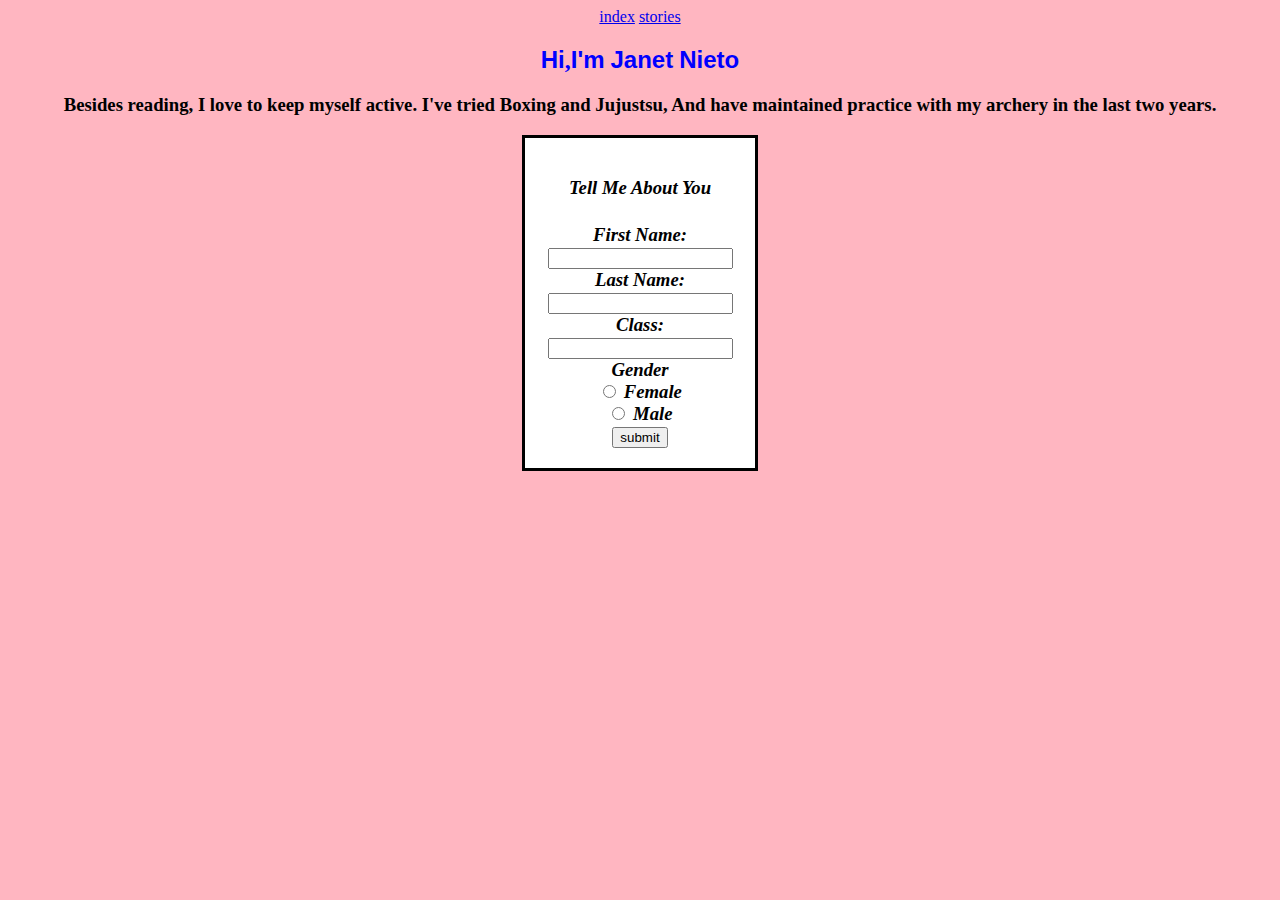
==== website/PreWork/pages/stories.html @ f32dd23b "my first commit" ====
<!DOCTYPE html>
<html>
<head>
	<link rel="stylesheet" type="text/css" href="">
	<title>Janet Nieto</title>
	<style type="text/css">
	body{
			background-color: lightpink;
			text-align: center;
		} 
		h2{
			color: blue;
		}
		span{
			color:blue;
			font-size:50;
			font-family:arial;
		}
		form{
       	padding: 15px;
       	background-color: white;
       	font-style: italic;
       	border-style: solid;
       	font-weight: 900px;
       	height: 300px;
       	width: 200px;
       }
       input[type=button]: {
       	color: black;
       	background-color: rgb(0,200,0);
       	padding:  5px;
       }

	</style>
</head>
</html>



  <nav>
  	
  	<a href="../../index.html">index</a>
  	<a href="PreWork/pages/stories.html">stories</a>
  	
  </nav>

<body>

   <h2><span>Hi</span>,<span>I'm</span> <span>Janet</span> <span>Nieto</span></h2>

   <h3> Besides reading, I love to keep myself active. I've tried Boxing and Jujustsu, And have maintained practice with my archery in the last two years.<h3>

   <center><form>
		<h4>Tell Me About You</h4>
		First Name: <br>
		<input type="text" name="firstname"><br>
		Last Name:  <br>
		<input type="text" name="lastname"><br>
        Class:      <br>
        <input type="text" name="class"><br>
        Gender      <br>
        <input type="radio" name="gender" value="Female">
                    Female <br>
        <input type="radio" name="gender" value="Male">
                    Male   <br>
        <input type="button" name="submit" value="submit"> 

	</form></center>   

</body>
</html>
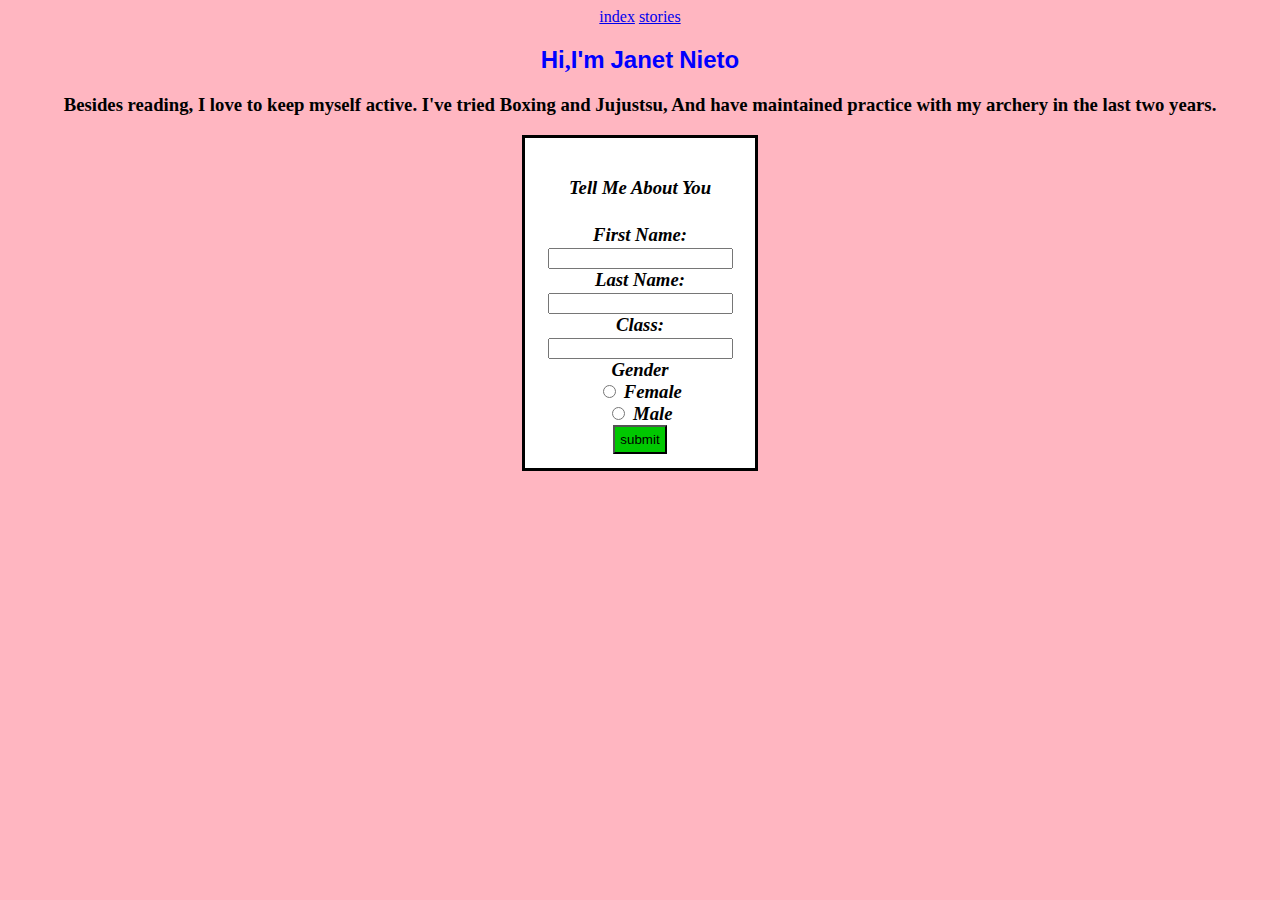
==== commit 0f4e057b: "Fixed error" ====
--- a/website/PreWork/pages/stories.html
+++ b/website/PreWork/pages/stories.html
@@ -25,7 +25,7 @@
        	height: 300px;
        	width: 200px;
        }
-       input[type=button]: {
+       input[type=button] {
        	color: black;
        	background-color: rgb(0,200,0);
        	padding:  5px;
@@ -40,7 +40,7 @@
   <nav>
   	
   	<a href="../../index.html">index</a>
-  	<a href="PreWork/pages/stories.html">stories</a>
+  	<a href="./stories.html">stories</a>
   	
   </nav>
 
